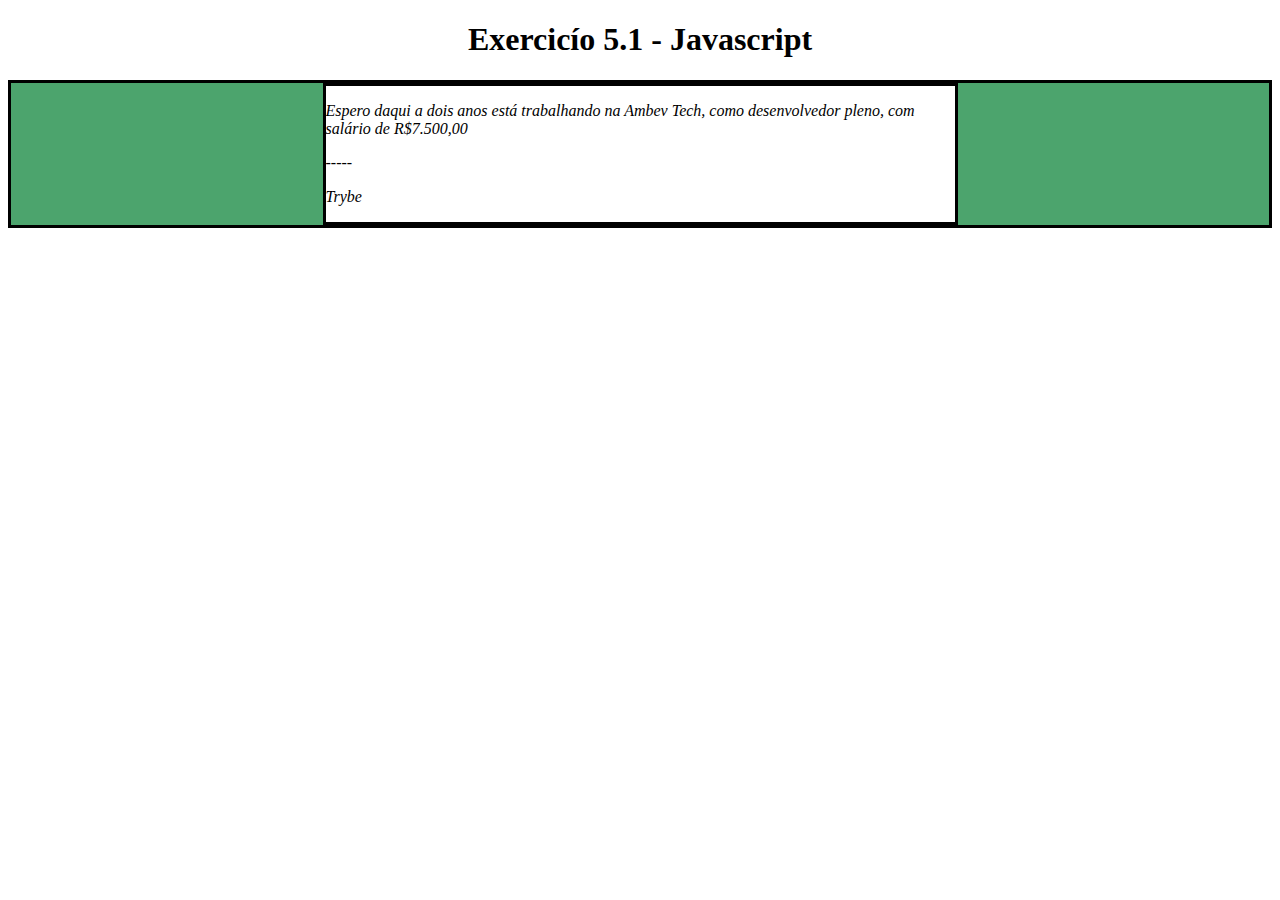
==== fundamentos/bloco5-javascript-dom-eventos-web-storage/dia1-javascript-dom-seletores/ex01.html @ b8062aad "Feito os exercicios 1,2,3,4 e 6 o 5 nao deu certo" ====
<!DOCTYPE html>
<html>
  <head>
    <meta charset="UTF-8" />
    <meta name="viewport" content="width=device-width" />
    <title>Exercício 5.1</title>
    
    <style>
      main, section {
        border-color: black;
        border-style: solid;
      }

      .title {
        text-align: center;
      }

      .main-content {
        background-color: yellow;
      }

      .main-content .center-content {
        background-color: red;
        width: 50%;
        margin: 0 auto;
      }

      .main-content .center-content p {
        font-style: italic;
      }
    </style>
  </head>
  <body>
    <header> 
      <h1 class="title">Exercício 5.1 - JavaEscripito </h1>
    </header>    
    <main class="main-content">
      <section class="center-content">
        <p>Texto padrão do nosso site</p>
        <p>-----</p>
        <p>Trybe</p>
      </section>
    </main>
    <script>
        function futuro() {
            let texto = document.querySelector("p");
        texto.innerText = "Espero daqui a dois anos está trabalhando na Ambev Tech, como desenvolvedor pleno, com salário de R$7.500,00";
        }
        futuro();

        function mudaCorQuadradoYellow() {
            let novaCor = document.getElementsByClassName("main-content")[0];
            novaCor.style.background = 'rgb(76,164,109)';
        }
        mudaCorQuadradoYellow();

        function mudaCorQuadradoRed () {
            let novaCor = document.getElementsByClassName('center-content')[0];
            novaCor.style.background = 'white';
        }
        mudaCorQuadradoRed();

        function corrigeTexto() {
           let correcao = document.getElementsByClassName('title')[0];
           correcao.innerText = ("Exercicío 5.1 - Javascript");
        }
        corrigeTexto();

        function maiusculo() {
         document.getElementsByTagName('p')[0].innerText.toUpperCase();
                     
        };
        maiusculo();

        function exibeParagrafos() {
            let paragrafos = document.querySelectorAll('p');
            for (let i in paragrafos){
                console.log(paragrafos[i].innerText);
            }
        }
        exibeParagrafos();


        
        /*
        Aqui você vai modificar os elementos já existentes utilizando apenas as funções:
        - document.getElementById()
        - document.getElementsByClassName()
        - document.getElementsByTagName()
 Crie uma função que mude o texto na tag <p> para uma descrição de como você se vê daqui a 2 anos. (Não gaste tempo pensando no texto e sim realizando o exercício)
 Crie uma função que mude a cor do quadrado amarelo para o verde da Trybe (rgb(76,164,109)).
 Crie uma função que mude a cor do quadrado vermelho para branco.
 Crie uma função que corrija o texto da tag <h1>.
 Crie uma função que modifique todo o texto da tag <p> para maiúsculo.
 Crie uma função que exiba o conteúdo de todas as tags <p> no console.
        */
    </script>
  </body>
</html>
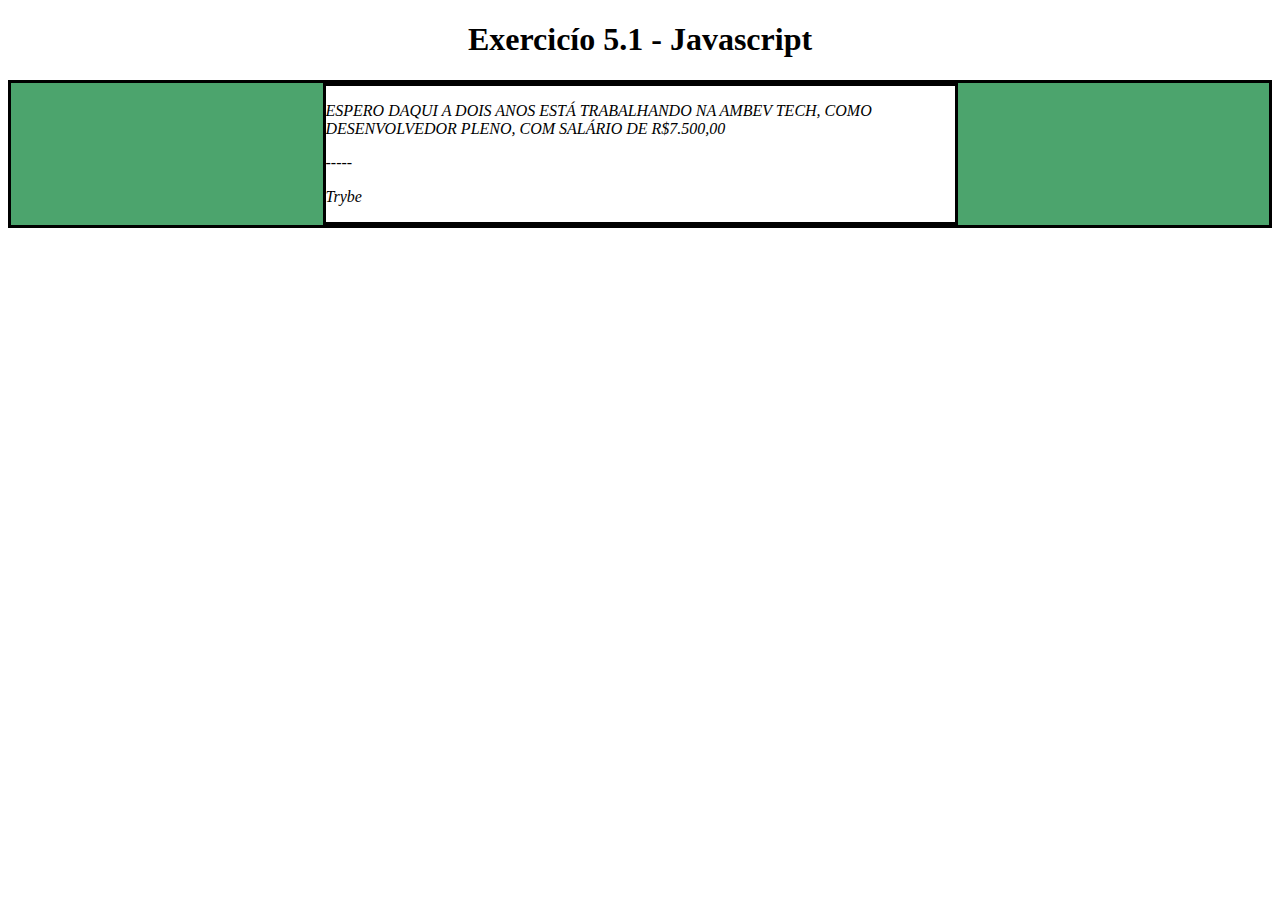
==== commit 8a122d31: "Feito o exercicio 5" ====
--- a/fundamentos/bloco5-javascript-dom-eventos-web-storage/dia1-javascript-dom-seletores/ex01.html
+++ b/fundamentos/bloco5-javascript-dom-eventos-web-storage/dia1-javascript-dom-seletores/ex01.html
@@ -67,7 +67,8 @@
         corrigeTexto();
 
         function maiusculo() {
-         document.getElementsByTagName('p')[0].innerText.toUpperCase();
+        let text = document.getElementsByTagName('p')[0];
+        text.innerHTML = text.innerHTML.toUpperCase();
                      
         };
         maiusculo();
